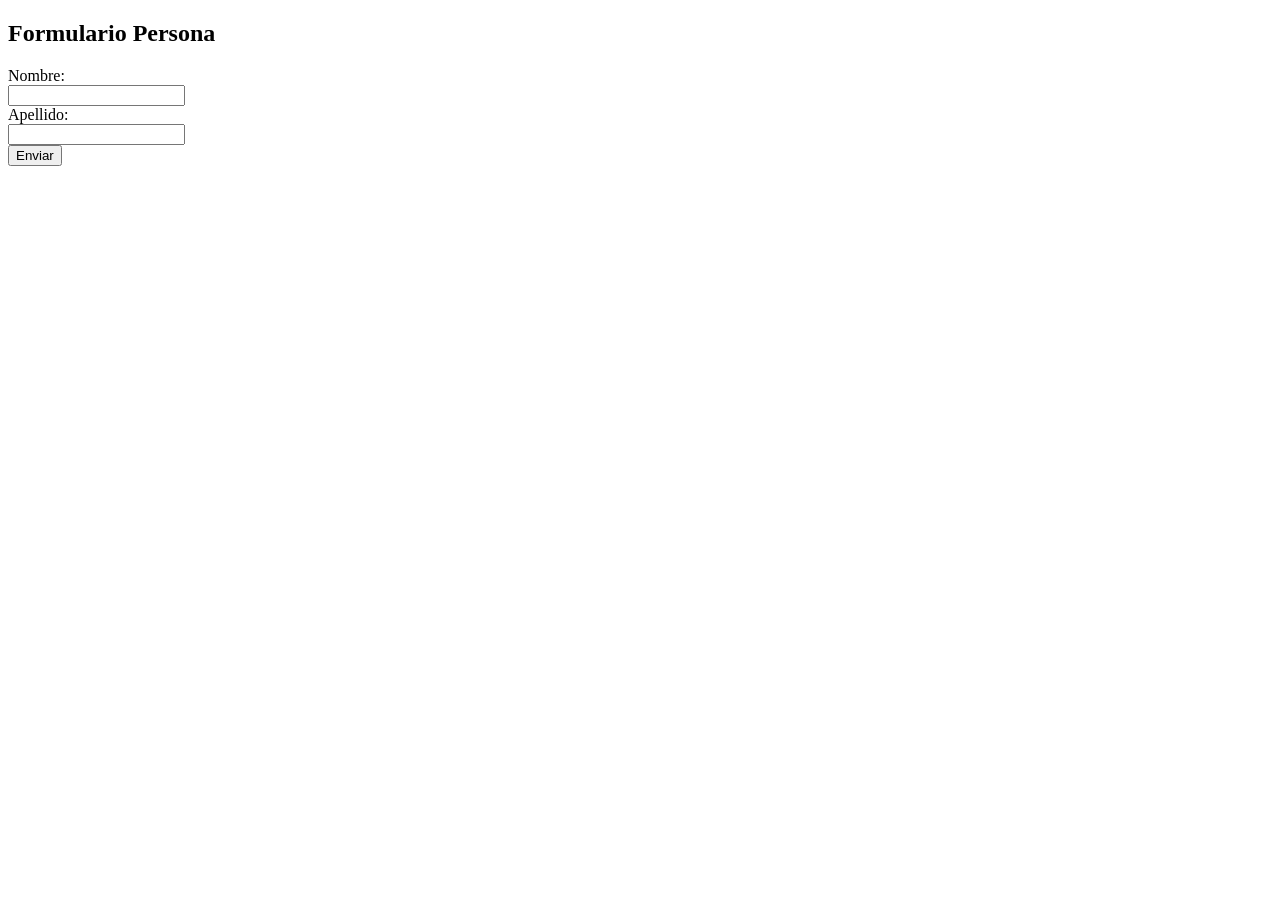
==== proyecto/src/main/resources/templates/formulario.html @ ebbe075e "Se actualizan reader.md y se cambia de nombre a la carpeta complete por proyecto" ====
<!DOCTYPE html>
<html xmlns:th="http://www.thymeleaf.org">
<head lang="es">
    <title>Formulario Persona</title>
    <th:block th:include="layout/header"></th:block>
</head>
<body  style="background-image: url('../images/fondo-blanco.jpg');">
<div class="container">
    <h2>Formulario Persona</h2>
    <div>
        <form class="form-horizontal" th:object="${persona}" th:action="@{/persona}" method="post">
            <div class="form-group">
                <div class="col-sm-10">
                    <input type="hidden" class="form-control" th:field="*{id}"/>
                </div>
            </div>

            <div class="form-group">
                <label class="col-sm-2 control-label">Nombre:</label>
                <div class="col-sm-10">
                    <input type="text" class="form-control" th:field="*{nombre}" />
                </div>
            </div>
            <div class="form-group">
                <label class="col-sm-2 control-label">Apellido:</label>
                <div class="col-sm-10">
                    <input type="text" class="form-control" th:field="*{apellido}" />
                </div>
            </div>
            <div class="form-group">
                <div class="col-sm-2">
                    <button type="submit" class="btn btn-primary">Enviar</button>
                    </div>
                </div>

        </form>
    </div>
</div>
</body>
</html>
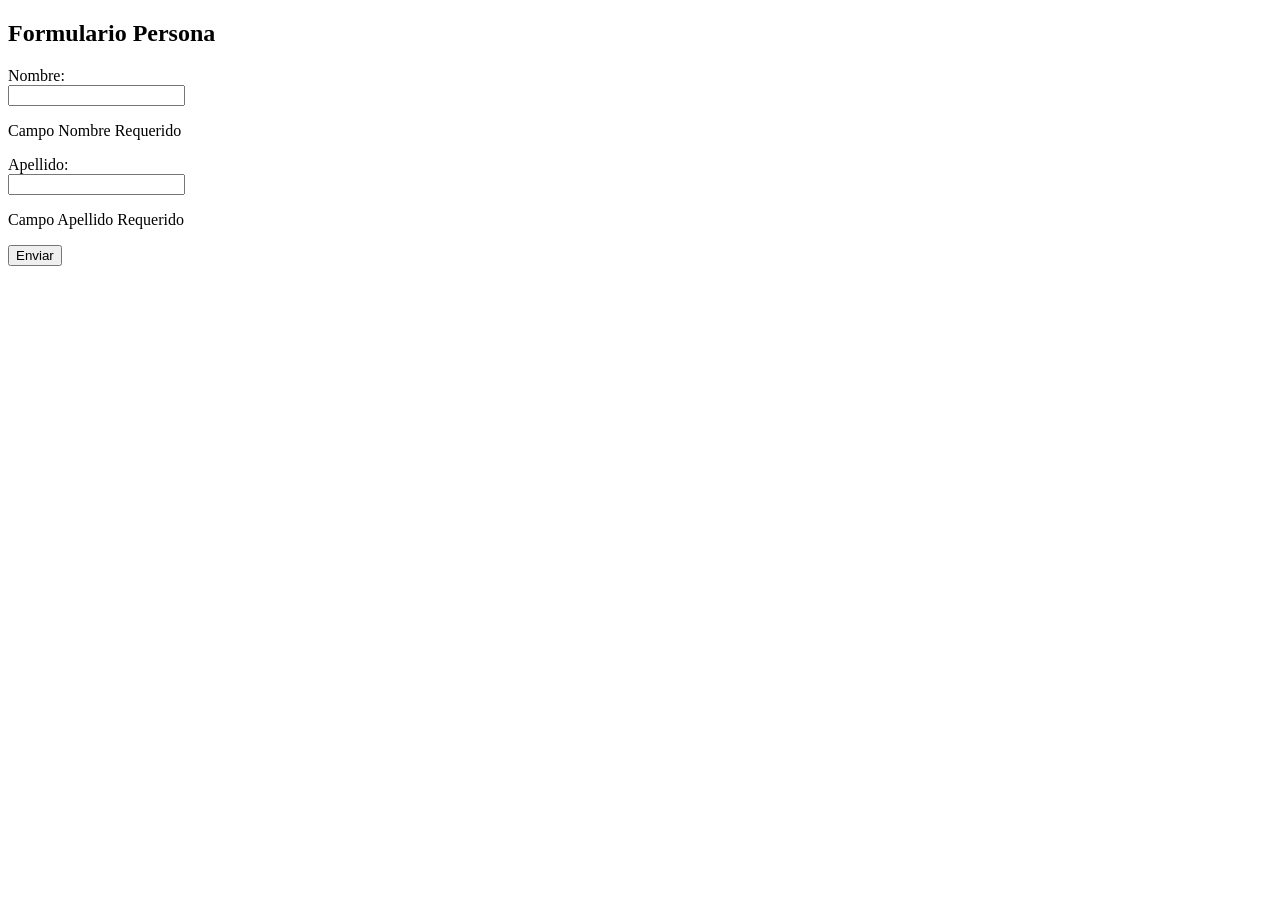
==== commit 918d0e86: "se actualizan referencias en ingles y se ajusta la url de rest para que haga referencia al recurso" ====
--- a/proyecto/src/main/resources/templates/formulario.html
+++ b/proyecto/src/main/resources/templates/formulario.html
@@ -19,12 +19,14 @@
                 <label class="col-sm-2 control-label">Nombre:</label>
                 <div class="col-sm-10">
                     <input type="text" class="form-control" th:field="*{nombre}" />
+                    <p th:if="${#fields.hasErrors('nombre')}" th:errors="*{nombre}">Campo Nombre Requerido</p>
                 </div>
             </div>
             <div class="form-group">
                 <label class="col-sm-2 control-label">Apellido:</label>
                 <div class="col-sm-10">
                     <input type="text" class="form-control" th:field="*{apellido}" />
+                    <p th:if="${#fields.hasErrors('nombre')}" th:errors="*{nombre}">Campo Apellido Requerido</p>
                 </div>
             </div>
             <div class="form-group">
